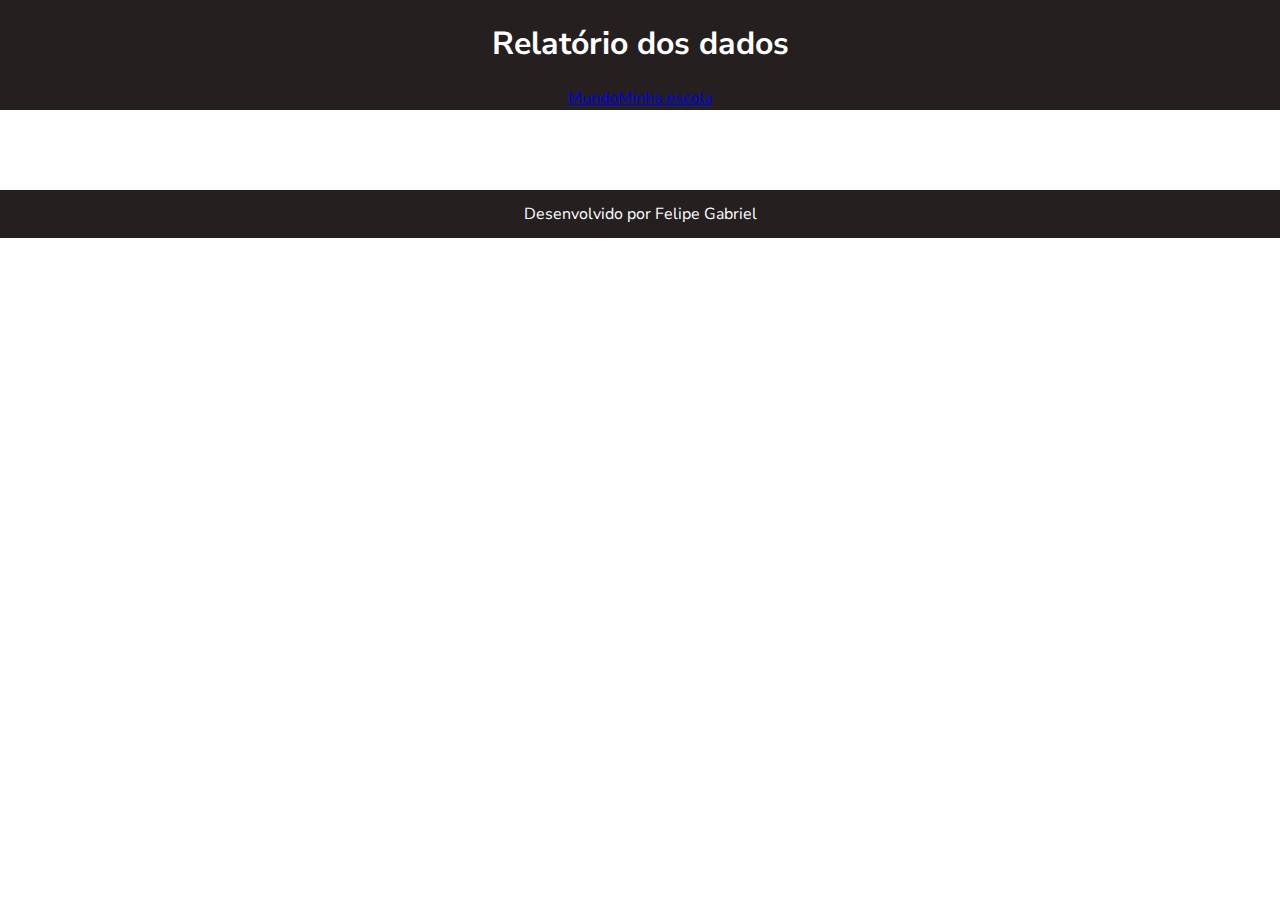
==== index.html @ 2dcdb318 "hilhhihh" ====
<!DOCTYPE html>
<html lang="pt-br">
<head>
    <meta charset="UTF-8">
    <meta name="viewport" content="width=device-width, initial-scale=1.0">
    <title>Ciência de dados</title>
    <link rel="stylesheet" href="style.css">
</head>
<body>
    <header>
        <h1>Relatório dos dados</h1>
        <nav>
            <a href="index.html">Mundo</a>
            <a href="#">Minha escola</a>
        </nav>
    </header>
    <main class="graficos-section">
        <section id="graficos-container" class="graficos-container">
            <!-- crie os gráficos aqui -->
        </section>
    </main>
    <footer>
        <p>Desenvolvido por Felipe Gabriel</p>
    </footer>
</body>


</html>
---- style.css ----
@import url('https://fonts.googleapis.com/css2?family=Nunito+Sans:ital,opsz,wght@0,6..12,200..1000;1,6..12,200..1000&display=swap');

:root {
    --bg-color: #ffffff;
    --primary-color: #251f1f;
    --secondary-color: #8a23df;
    --font: "Nunito Sans", sans-serif;
}

body {
    background-color: var(--bg-color);
    color: var(--primary-color);
    font-family: var(--font);
    height: 100vh;
    margin: 0;
}

header {
    background-color: var(--primary-color);
    text-align: center;
    padding: 1px;
}

h1 {
    font-size: 2rem;
    color: var(--bg-color);
     font-weight: 700;
}

nav {
    display: flex;
    justify-content: center;
    font-weight: 400;
}

nav a:hover {
    text-decoration: underline;
    transform: scale(0.90);
    transition: transform 0.1s;
}

.graficos-container {
    margin: 5rem;
   }

   .graficos-container_texto {
    font-size: 1.3rem;
    text-align: center;
    padding: 2rem;
    border: var(--secondary-color) solid 2px;
  }

  span {
    font-weight: bold;
    color: var(--secondary-color);
   }

footer {
    display: flex;
    align-items: center;
    justify-content: center;
    background-color: var(--primary-color);
    color: var(--bg-color);
    width: 100%;
    height: 3rem;
    margin-top: 2rem;
}
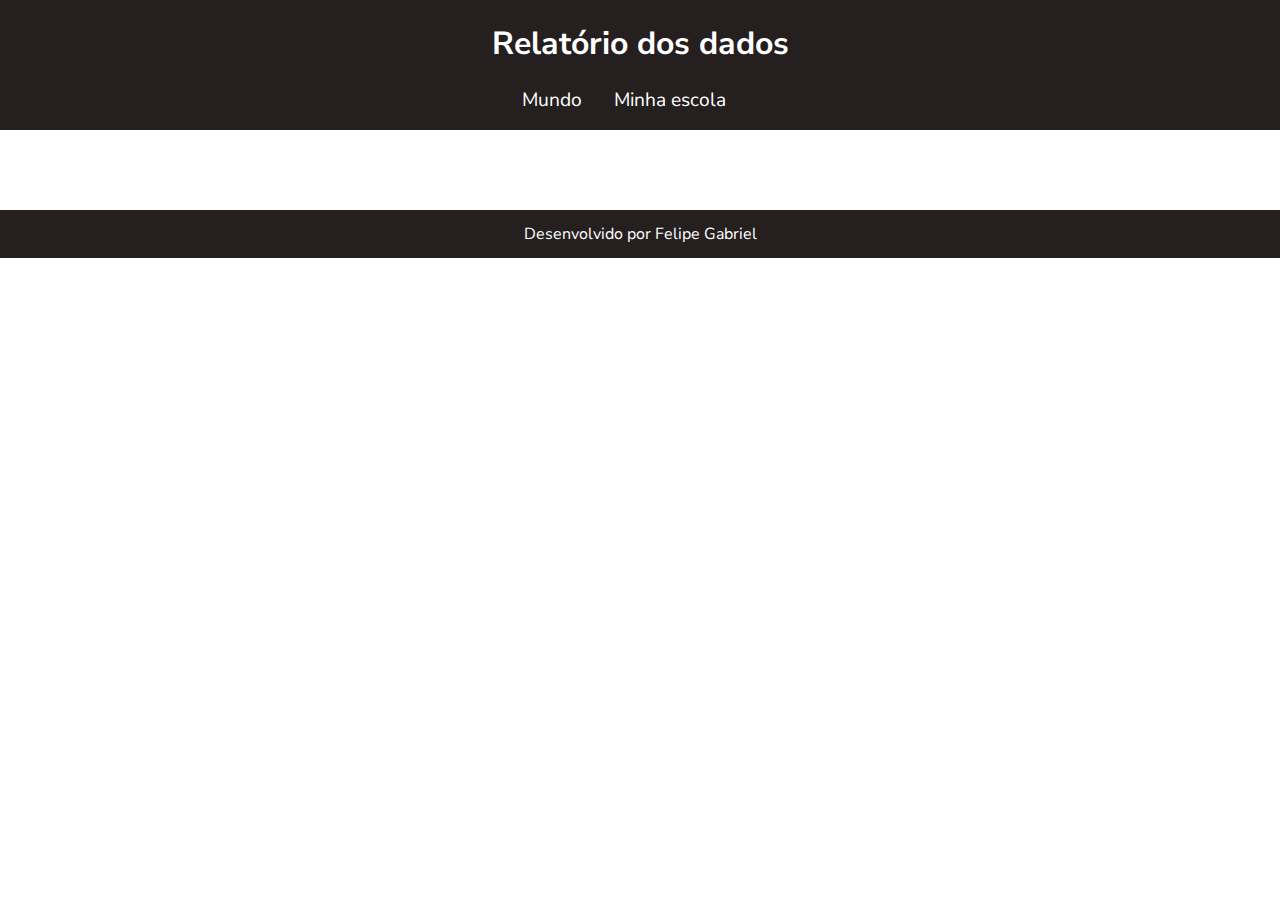
==== commit 7d3e4172: "tri sou hardi" ====
--- a/index.html
+++ b/index.html
@@ -5,6 +5,7 @@
     <meta name="viewport" content="width=device-width, initial-scale=1.0">
     <title>Ciência de dados</title>
     <link rel="stylesheet" href="style.css">
+    <script src="https://cdn.plot.ly/plotly-2.27.0.min.js" charset="utf-8"></script>
 </head>
 <body>
     <header>
@@ -22,7 +23,8 @@
     <footer>
         <p>Desenvolvido por Felipe Gabriel</p>
     </footer>
+    <script type="module" src="graficos/common.js"></script>
+    <script type="module" src="graficos/informacoesGlobais.js"></script>
+    <script type="module" src="graficos/quantidadeUsuarios.js"></script>
 </body>
-
-
 </html>--- a/style.css
+++ b/style.css
@@ -33,6 +33,13 @@
     font-weight: 400;
 }
 
+nav a {
+    text-decoration: none;
+    color: var(--bg-color);
+    margin: 0 2rem 1rem 0rem;
+    font-size: 1.2rem;
+}
+
 nav a:hover {
     text-decoration: underline;
     transform: scale(0.90);
@@ -43,6 +50,10 @@
     margin: 5rem;
    }
 
+   .grafico {
+    margin-top: 5rem;
+   }
+   
    .graficos-container_texto {
     font-size: 1.3rem;
     text-align: center;
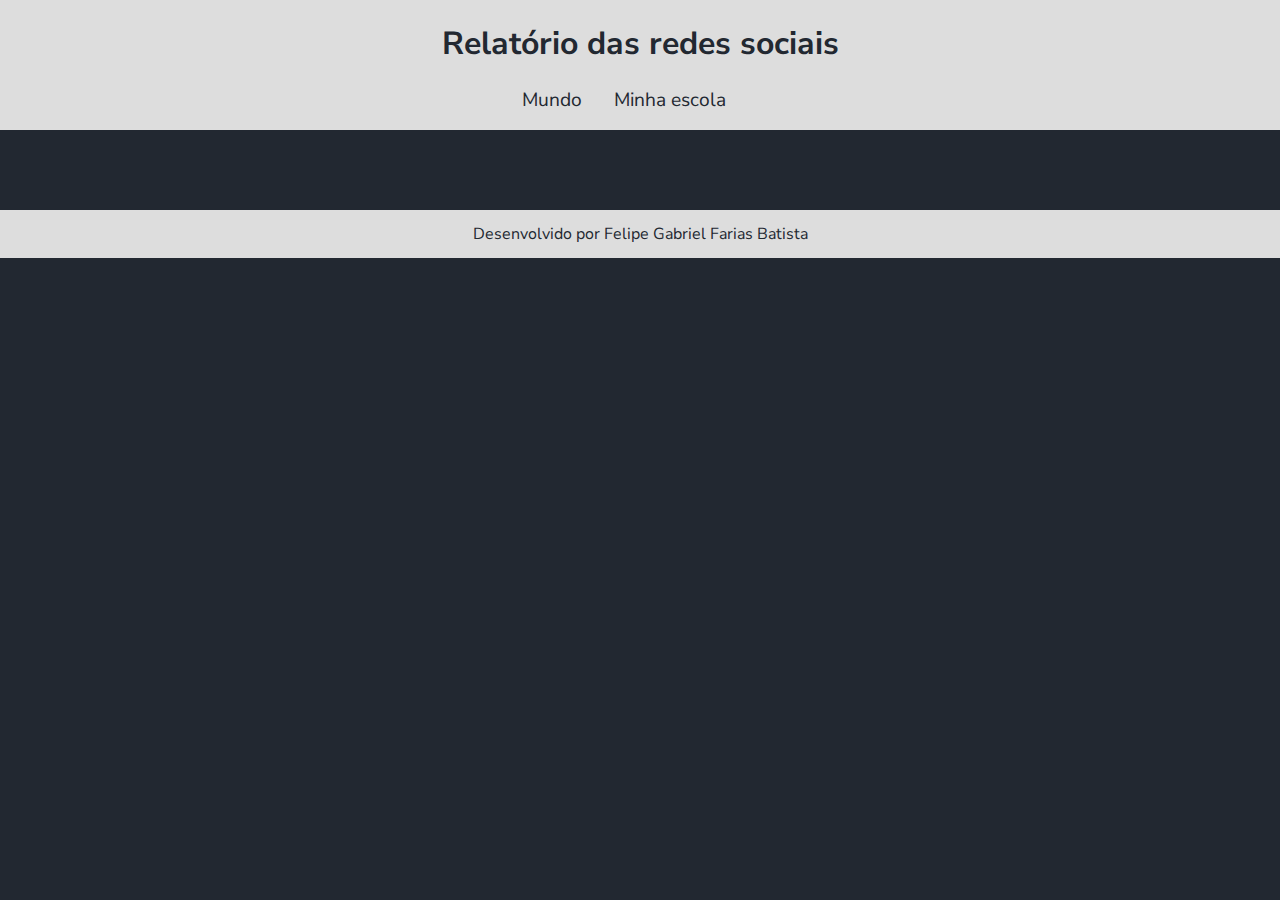
==== commit 8923cf1d: "25/11/24" ====
--- a/index.html
+++ b/index.html
@@ -3,28 +3,29 @@
 <head>
     <meta charset="UTF-8">
     <meta name="viewport" content="width=device-width, initial-scale=1.0">
-    <title>Ciência de dados</title>
+    <title>Redes Sociais - Mundo</title>
     <link rel="stylesheet" href="style.css">
     <script src="https://cdn.plot.ly/plotly-2.27.0.min.js" charset="utf-8"></script>
 </head>
 <body>
     <header>
-        <h1>Relatório dos dados</h1>
+        <h1>Relatório das redes sociais</h1>
         <nav>
             <a href="index.html">Mundo</a>
-            <a href="#">Minha escola</a>
+            <a href="minha-escola.html">Minha escola</a>
         </nav>
     </header>
     <main class="graficos-section">
         <section id="graficos-container" class="graficos-container">
-            <!-- crie os gráficos aqui -->
+            <!-- crie os gráficos/texto aqui -->
         </section>
     </main>
     <footer>
-        <p>Desenvolvido por Felipe Gabriel</p>
+        <p>Desenvolvido por Felipe Gabriel Farias Batista</p>
     </footer>
     <script type="module" src="graficos/common.js"></script>
     <script type="module" src="graficos/informacoesGlobais.js"></script>
     <script type="module" src="graficos/quantidadeUsuarios.js"></script>
+    <script type="module" src="graficos/redesFavoritasMundo.js"></script>
 </body>
 </html>--- a/style.css
+++ b/style.css
@@ -1,9 +1,9 @@
 @import url('https://fonts.googleapis.com/css2?family=Nunito+Sans:ital,opsz,wght@0,6..12,200..1000;1,6..12,200..1000&display=swap');
 
 :root {
-    --bg-color: #ffffff;
-    --primary-color: #251f1f;
-    --secondary-color: #8a23df;
+    --bg-color: #222831;
+    --primary-color: #DDDDDD;
+    --secondary-color: #F05454;
     --font: "Nunito Sans", sans-serif;
 }
 
@@ -24,7 +24,7 @@
 h1 {
     font-size: 2rem;
     color: var(--bg-color);
-     font-weight: 700;
+    font-weight: 700;
 }
 
 nav {
@@ -48,23 +48,23 @@
 
 .graficos-container {
     margin: 5rem;
-   }
+}
 
-   .grafico {
-    margin-top: 5rem;
-   }
-   
-   .graficos-container_texto {
+.grafico {
+    margin-top: 3rem;
+}
+
+.graficos-container__texto {
     font-size: 1.3rem;
     text-align: center;
     padding: 2rem;
     border: var(--secondary-color) solid 2px;
-  }
+}
 
-  span {
+span {
     font-weight: bold;
     color: var(--secondary-color);
-   }
+}
 
 footer {
     display: flex;
